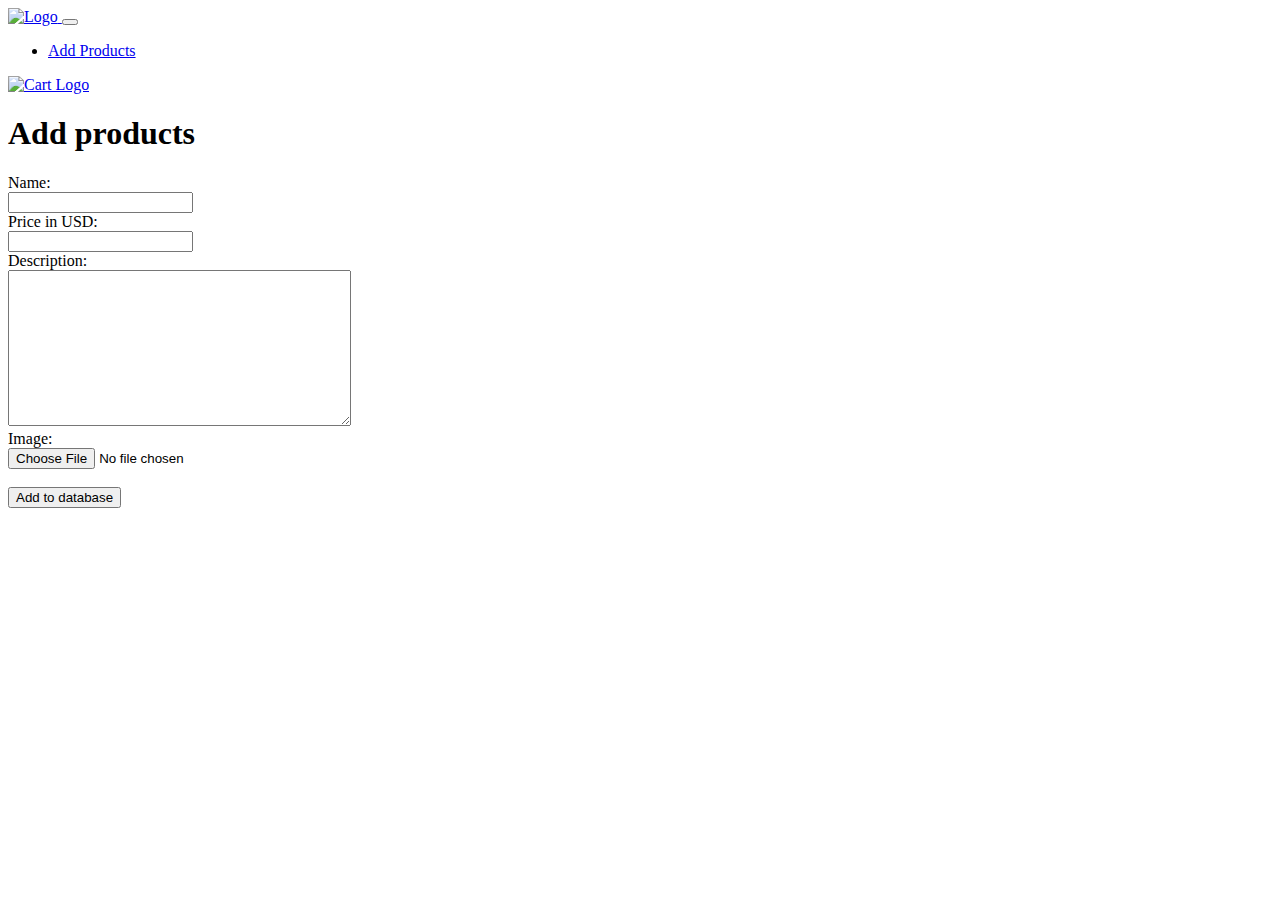
==== admin/index.html @ 50104f05 "update" ====
<!DOCTYPE html>
<html lang="en">

<head>
    <meta charset="UTF-8">
    <meta name="viewport" content="width=device-width, initial-scale=1.0">
    <title>Shop.me</title>
    <link rel="stylesheet" href="css/productStyle.css">
    <link rel="stylesheet" href="https://cdn.jsdelivr.net/npm/bootstrap@4.5.3/dist/css/bootstrap.min.css" integrity="sha384-TX8t27EcRE3e/ihU7zmQxVncDAy5uIKz4rEkgIXeMed4M0jlfIDPvg6uqKI2xXr2" crossorigin="anonymous">
</head>

<body>

    <!--Navbar-->
    <nav class="navbar navbar-expand-lg bg-dark navbar-dark bg-dark sticky-top">
        <!--Logo-->
        <a class="navbar-brand" href="../index.php">
            <img id="logo" class="logo" src="img/logo.png" alt="Logo">
        </a>
        <button class="navbar-toggler" type="button" data-toggle="collapse" data-target="#navbarSupportedContent" aria-controls="navbarSupportedContent" aria-expanded="false" aria-label="Toggle navigation">
            <span class="navbar-toggler-icon"></span>
        </button>
        <div class="collapse navbar-collapse" id="navbarSupportedContent">
            <ul class="navbar-nav mr-auto">
                <!--Links-->
                <li class="nav-item">
                    <a class="nav-link" href="http://admin.shop.me">Add Products</a>
                </li>
            </ul>
            <a class="form-inline my-2 my-lg-0" href="cart.php">
                <img id="logoCart" class="logo" src="img/cart.png" alt="Cart Logo">
            </a>
        </div>

    </nav>

    <h1>Add products</h1>

    <form action="add.php">
        <label>Name:</label>
        <br>
        <input id="name" name="name" type="text">
        <br>
        <label>Price in USD:</label>
        <br>
        <input id="price" name="price" type="text">
        <br>
        <label>Description:</label>
        <br>
        <textarea name="description" id="description" rows="10" cols="40"></textarea>
        <br>
        <label>Image:</label>
        <br>
        <input type="file" name="fileToUpload" id="fileToUpload" accept="image/x-png,image/gif,image/jpeg">
        <br>
        <br>
        <input type="submit" value="Add to database">
    </form>
    </div>
    <script src="https://code.jquery.com/jquery-3.2.1.slim.min.js " integrity="sha384-KJ3o2DKtIkvYIK3UENzmM7KCkRr/rE9/Qpg6aAZGJwFDMVNA/GpGFF93hXpG5KkN " crossorigin="anonymous "></script>
    <script src="https://cdnjs.cloudflare.com/ajax/libs/popper.js/1.12.9/umd/popper.min.js " integrity="sha384-ApNbgh9B+Y1QKtv3Rn7W3mgPxhU9K/ScQsAP7hUibX39j7fakFPskvXusvfa0b4Q " crossorigin="anonymous "></script>
    <script src="https://maxcdn.bootstrapcdn.com/bootstrap/4.0.0/js/bootstrap.min.js " integrity="sha384-JZR6Spejh4U02d8jOt6vLEHfe/JQGiRRSQQxSfFWpi1MquVdAyjUar5+76PVCmYl " crossorigin="anonymous "></script>
</body>
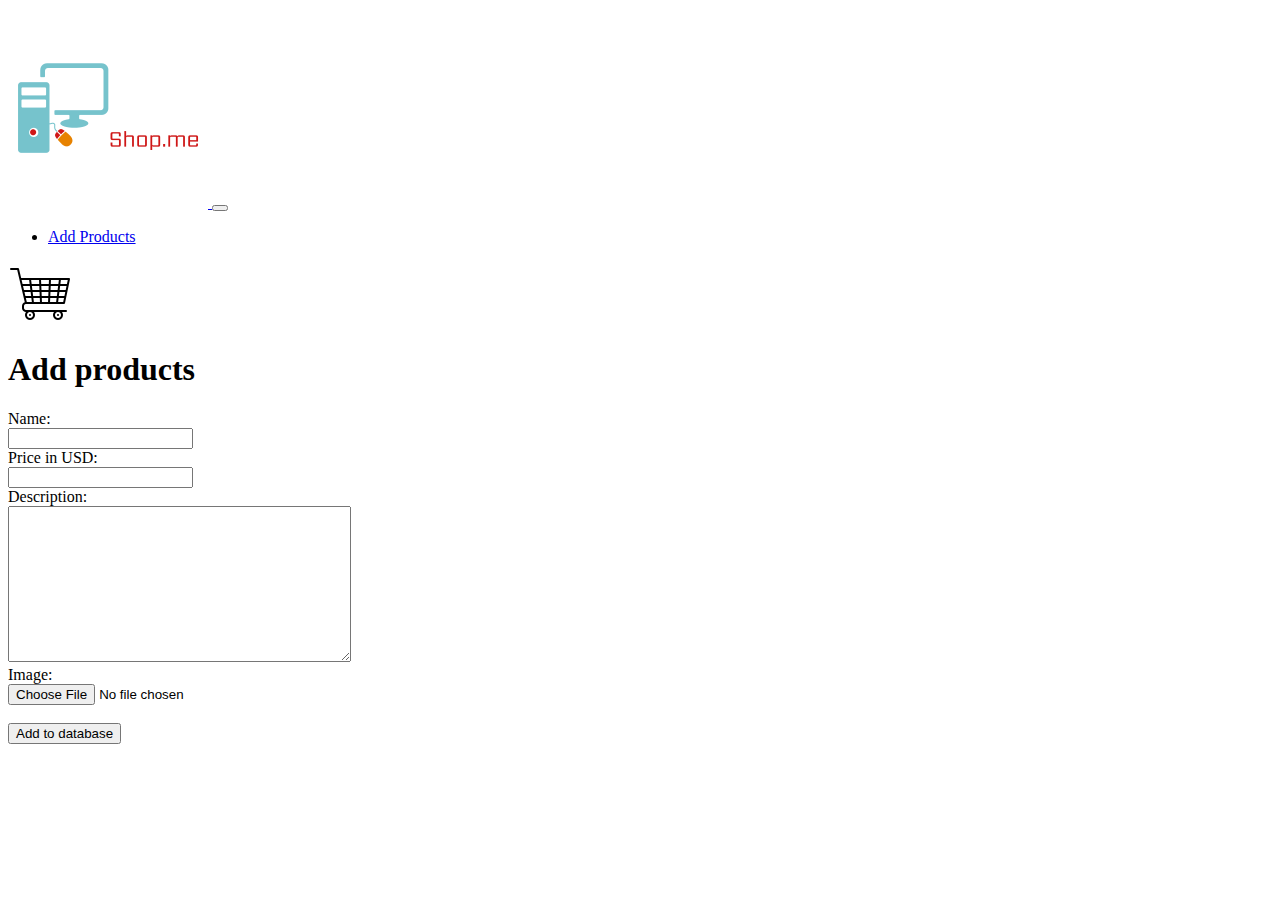
==== commit 18c87699: "updated" ====
--- a/admin/index.html
+++ b/admin/index.html
@@ -14,8 +14,8 @@
     <!--Navbar-->
     <nav class="navbar navbar-expand-lg bg-dark navbar-dark bg-dark sticky-top">
         <!--Logo-->
-        <a class="navbar-brand" href="../index.php">
-            <img id="logo" class="logo" src="img/logo.png" alt="Logo">
+        <a class="navbar-brand" href="http://shop.me">
+            <img id="logo" class="logo" src="../img/logo.png" alt="Logo">
         </a>
         <button class="navbar-toggler" type="button" data-toggle="collapse" data-target="#navbarSupportedContent" aria-controls="navbarSupportedContent" aria-expanded="false" aria-label="Toggle navigation">
             <span class="navbar-toggler-icon"></span>
@@ -24,11 +24,11 @@
             <ul class="navbar-nav mr-auto">
                 <!--Links-->
                 <li class="nav-item">
-                    <a class="nav-link" href="http://admin.shop.me">Add Products</a>
+                    <a class="nav-link" href="http://administrador.shop.me">Add Products</a>
                 </li>
             </ul>
             <a class="form-inline my-2 my-lg-0" href="cart.php">
-                <img id="logoCart" class="logo" src="img/cart.png" alt="Cart Logo">
+                <img id="logoCart" class="logo" src="../img/cart.png" alt="Cart Logo">
             </a>
         </div>
 
